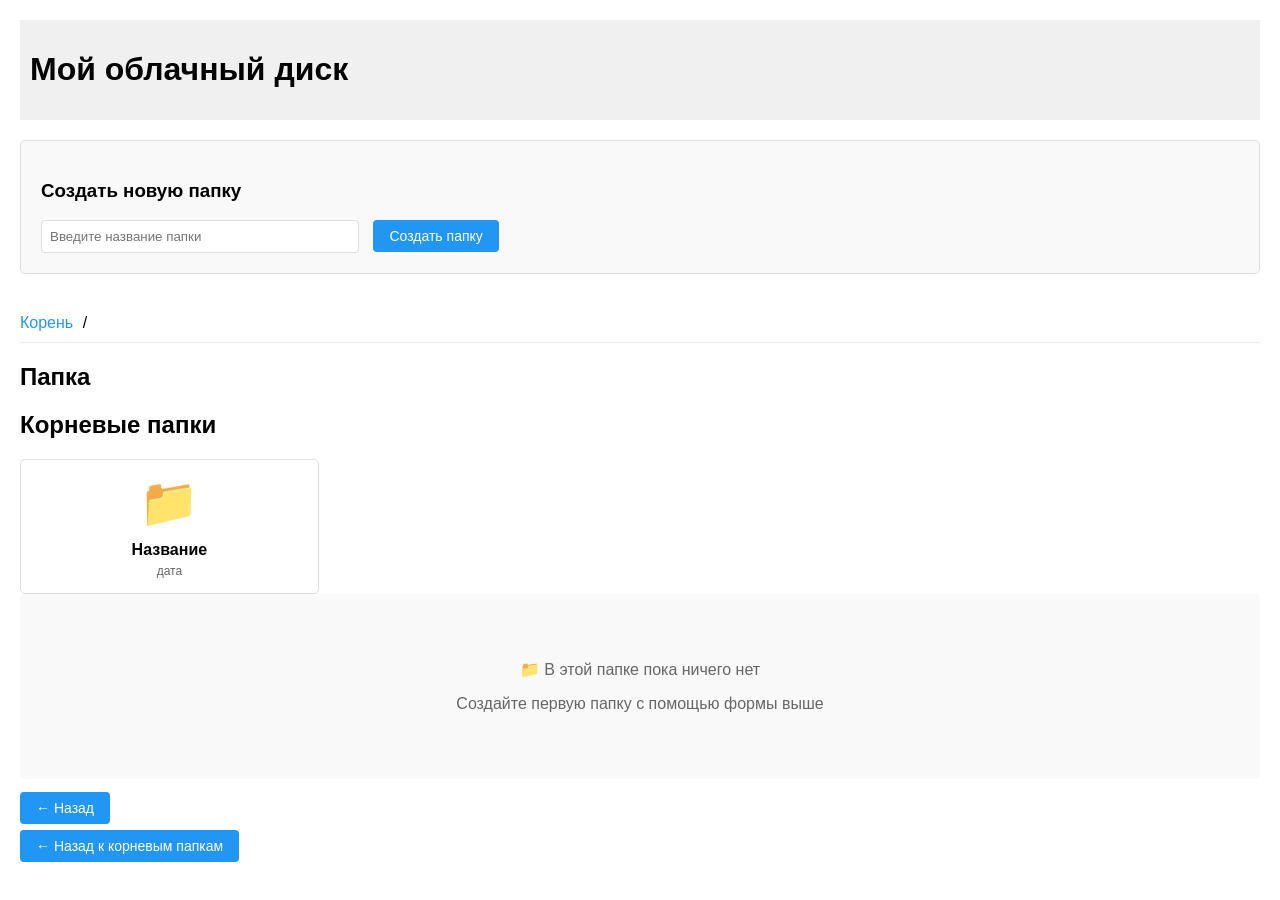
==== target/classes/templates/list.html @ dd65f9cf "add mongo repository and some services" ====
<!DOCTYPE html>
<html xmlns:th="http://www.thymeleaf.org">
<head>
    <meta charset="UTF-8">
    <title>Мой облачный диск</title>
    <style>
        body { font-family: Arial, sans-serif; margin: 20px; }
        .header { background: #f0f0f0; padding: 10px; margin-bottom: 20px; }
        .folder-grid { display: grid; grid-template-columns: repeat(4, 1fr); gap: 15px; }
        .folder-card {
            border: 1px solid #ddd;
            padding: 15px;
            border-radius: 5px;
            cursor: pointer;
            transition: all 0.3s;
        }
        .folder-card:hover {
            background: #e3f2fd;
            border-color: #2196f3;
            transform: translateY(-2px);
            box-shadow: 0 4px 8px rgba(0,0,0,0.1);
        }
        .folder-icon { font-size: 48px; text-align: center; margin-bottom: 10px; }
        .folder-name { font-weight: bold; text-align: center; }
        .folder-info { font-size: 12px; color: #666; text-align: center; margin-top: 5px; }
        .create-form {
            background: #f9f9f9;
            padding: 20px;
            border-radius: 5px;
            margin-bottom: 30px;
            border: 1px solid #ddd;
        }
        .breadcrumb {
            padding: 10px 0;
            margin-bottom: 20px;
            border-bottom: 1px solid #eee;
        }
        .breadcrumb a {
            color: #2196f3;
            text-decoration: none;
            margin-right: 5px;
        }
        .breadcrumb a:hover { text-decoration: underline; }
        .btn {
            padding: 8px 16px;
            border: none;
            border-radius: 4px;
            cursor: pointer;
            font-size: 14px;
        }
        .btn-primary { background: #2196f3; color: white; }
        .btn-primary:hover { background: #1976d2; }
        input[type=text] {
            padding: 8px;
            border: 1px solid #ddd;
            border-radius: 4px;
            width: 300px;
            margin-right: 10px;
        }
        .empty-state {
            text-align: center;
            padding: 50px;
            color: #666;
            background: #f9f9f9;
            border-radius: 5px;
        }
    </style>
</head>
<body>
<div class="header">
    <h1>Мой облачный диск</h1>
</div>

<!-- Форма создания новой папки -->
<div class="create-form">
    <h3>Создать новую папку</h3>
    <form th:action="@{/ui/folders/create}" method="post">
        <input type="text" name="name" placeholder="Введите название папки" required />
        <input type="hidden" name="parentId" th:value="${parentId}" />
        <button type="submit" class="btn btn-primary">Создать папку</button>
    </form>
</div>

<!-- Навигация (хлебные крошки) -->
<div class="breadcrumb">
    <a th:href="@{/ui/folders}">Корень</a>
    <span th:if="${currentFolder}"> / <span th:text="${currentFolder.name}"></span></span>
</div>

<!-- Список папок -->
<h2 th:if="${currentFolder}" th:text="'Папка: ' + ${currentFolder.name}">Папка</h2>
<h2 th:if="!${currentFolder}">Корневые папки</h2>

<div th:if="${folders != null and !folders.empty}" class="folder-grid">
    <div th:each="folder : ${folders}" class="folder-card"
         onclick="window.location.href='/ui/folders/' + '[[${folder.id}]]'">
        <div class="folder-icon">📁</div>
        <div class="folder-name" th:text="${folder.name}">Название</div>
        <div class="folder-info">
            <span th:text="${#temporals.format(folder.createdAt, 'dd.MM.yyyy')}">дата</span>
        </div>
    </div>
</div>

<!-- Если папок нет -->
<div th:if="${folders == null or folders.empty}" class="empty-state">
    <p>📁 В этой папке пока ничего нет</p>
    <p>Создайте первую папку с помощью формы выше</p>
</div>

<!-- Кнопка назад (если мы не в корне) -->
<div th:if="${currentFolder != null and currentFolder.parentId != null}"
     style="margin-top: 20px;">
    <a th:href="@{'/ui/folders/' + ${currentFolder.parentId}}" class="btn btn-primary">
        ← Назад
    </a>
</div>
<div th:if="${currentFolder != null and currentFolder.parentId == null}"
     style="margin-top: 20px;">
    <a th:href="@{/ui/folders}" class="btn btn-primary">
        ← Назад к корневым папкам
    </a>
</div>
</body>
</html>
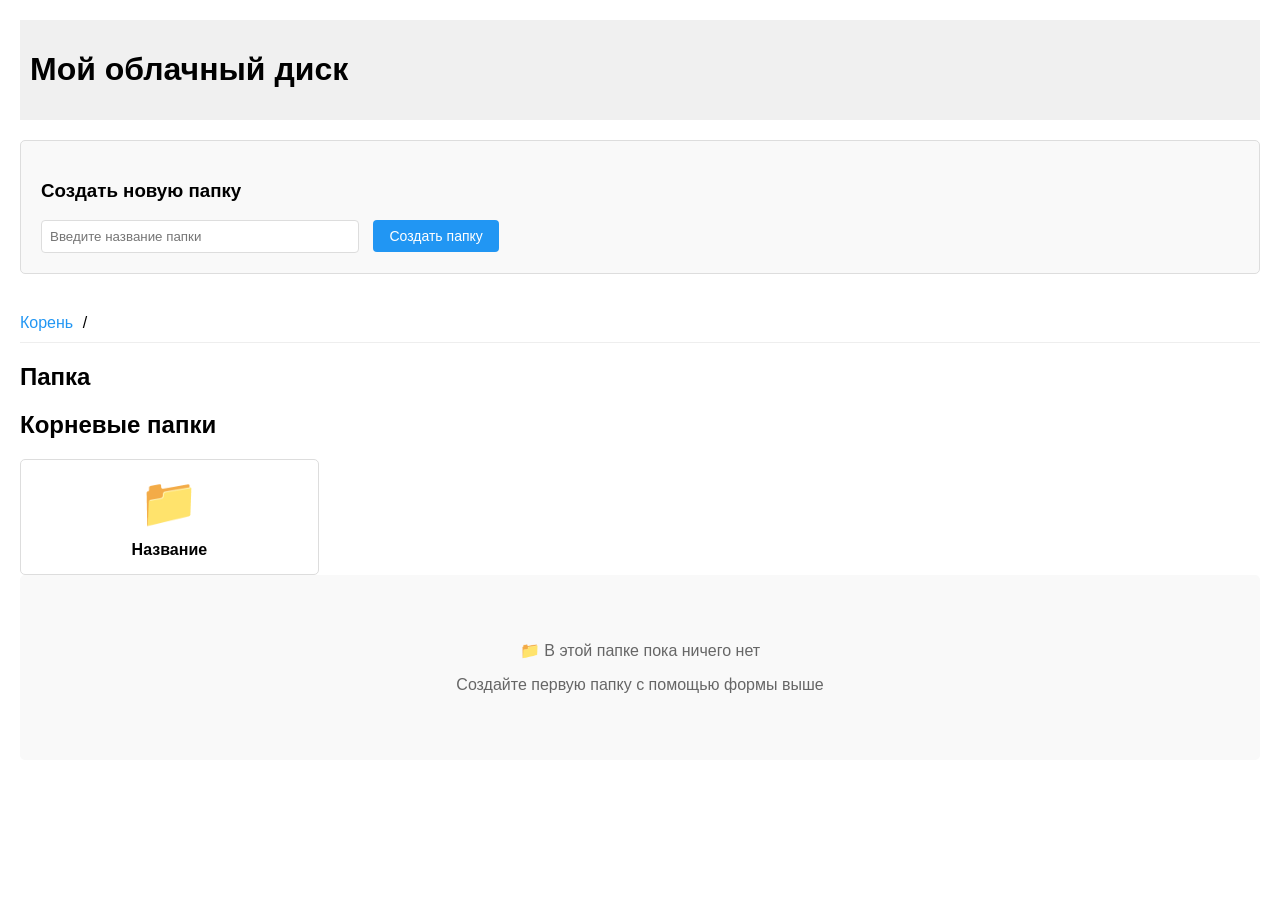
==== commit 4462891e: "add some folder method" ====
--- a/target/classes/templates/list.html
+++ b/target/classes/templates/list.html
@@ -74,8 +74,8 @@
 <!-- Форма создания новой папки -->
 <div class="create-form">
     <h3>Создать новую папку</h3>
-    <form th:action="@{/ui/folders/create}" method="post">
-        <input type="text" name="name" placeholder="Введите название папки" required />
+    <form th:action="@{/ui/create}" method="post">
+        <input type="text" name="folderName" placeholder="Введите название папки" required />
         <input type="hidden" name="parentId" th:value="${parentId}" />
         <button type="submit" class="btn btn-primary">Создать папку</button>
     </form>
@@ -92,13 +92,11 @@
 <h2 th:if="!${currentFolder}">Корневые папки</h2>
 
 <div th:if="${folders != null and !folders.empty}" class="folder-grid">
-    <div th:each="folder : ${folders}" class="folder-card"
-         onclick="window.location.href='/ui/folders/' + '[[${folder.id}]]'">
-        <div class="folder-icon">📁</div>
-        <div class="folder-name" th:text="${folder.name}">Название</div>
-        <div class="folder-info">
-            <span th:text="${#temporals.format(folder.createdAt, 'dd.MM.yyyy')}">дата</span>
-        </div>
+    <div th:each="folder : ${folders}" class="folder-card">
+        <a th:href="@{'/ui/folders/' + ${folder.id}}" style="text-decoration: none; color: inherit; display: block;">
+            <div class="folder-icon">📁</div>
+            <div class="folder-name" th:text="${folder.name}">Название</div>
+        </a>
     </div>
 </div>
 
@@ -108,18 +106,5 @@
     <p>Создайте первую папку с помощью формы выше</p>
 </div>
 
-<!-- Кнопка назад (если мы не в корне) -->
-<div th:if="${currentFolder != null and currentFolder.parentId != null}"
-     style="margin-top: 20px;">
-    <a th:href="@{'/ui/folders/' + ${currentFolder.parentId}}" class="btn btn-primary">
-        ← Назад
-    </a>
-</div>
-<div th:if="${currentFolder != null and currentFolder.parentId == null}"
-     style="margin-top: 20px;">
-    <a th:href="@{/ui/folders}" class="btn btn-primary">
-        ← Назад к корневым папкам
-    </a>
-</div>
 </body>
 </html>
